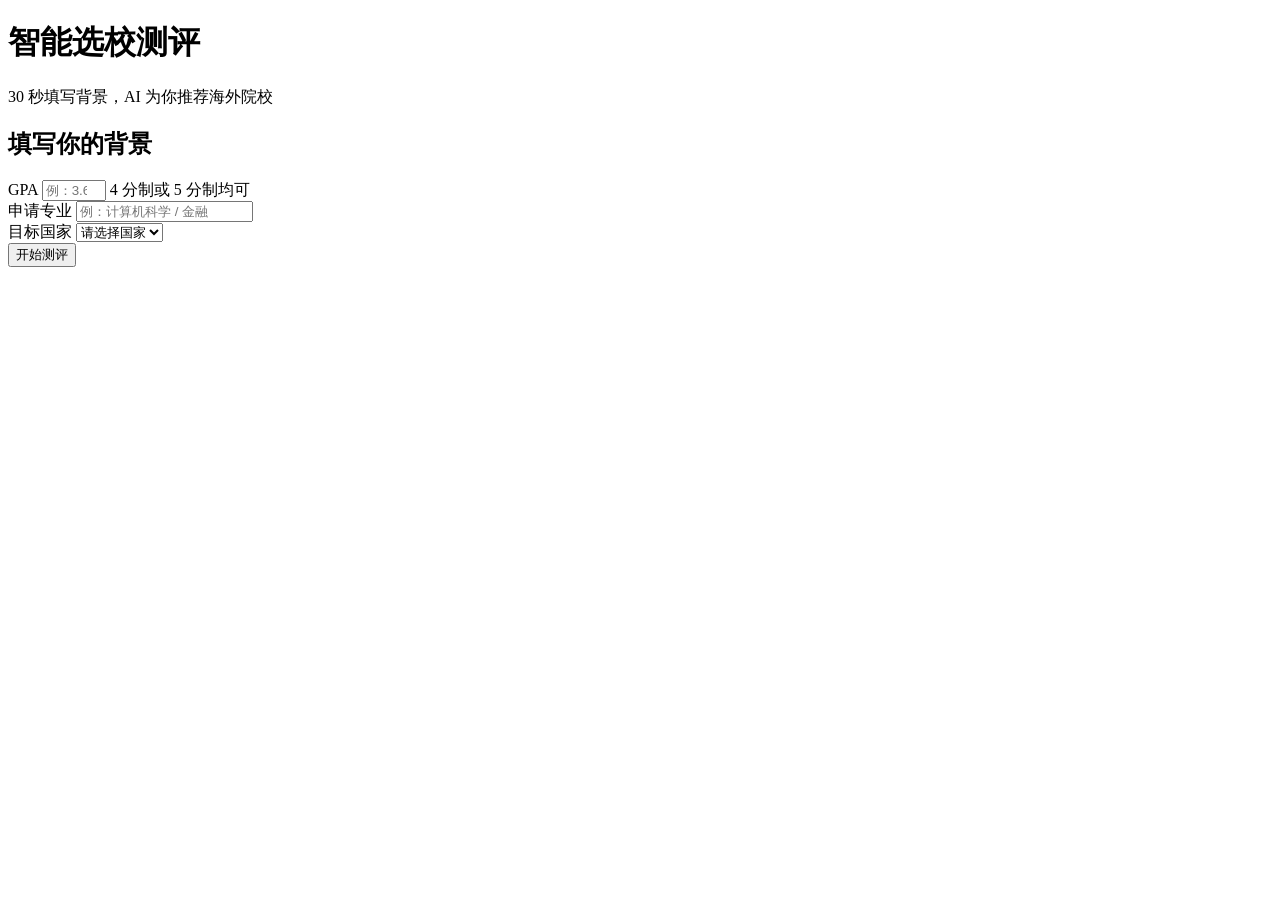
==== web/static/index.html @ 616479df "feat: 智能选校测评工具初版(选校引擎+前端+留资闭环+通知推送)" ====
<!DOCTYPE html>
<html lang="zh-CN">
<head>
  <meta charset="UTF-8" />
  <meta name="viewport" content="width=device-width, initial-scale=1.0" />
  <title>智能选校测评</title>
  <link rel="stylesheet" href="/style.css" />
</head>
<body>
  <header class="site-header">
    <div class="container">
      <h1 class="logo">智能选校测评</h1>
      <p class="subtitle">30 秒填写背景，AI 为你推荐海外院校</p>
    </div>
  </header>

  <main class="container">
    <!-- 表单区 -->
    <section class="form-card" id="form-card">
      <h2 class="section-title">填写你的背景</h2>
      <form id="evaluate-form" novalidate>
        <div class="field">
          <label for="gpa">GPA</label>
          <input
            type="number"
            id="gpa"
            name="gpa"
            step="0.01"
            min="0"
            max="5"
            placeholder="例：3.6"
            required
          />
          <span class="hint">4 分制或 5 分制均可</span>
        </div>

        <div class="field">
          <label for="major">申请专业</label>
          <input
            type="text"
            id="major"
            name="major"
            placeholder="例：计算机科学 / 金融"
            required
          />
        </div>

        <div class="field">
          <label for="country">目标国家</label>
          <select id="country" name="country" required>
            <option value="" disabled selected>请选择国家</option>
            <option value="美国">美国</option>
            <option value="英国">英国</option>
            <option value="加拿大">加拿大</option>
            <option value="澳大利亚">澳大利亚</option>
            <option value="新加坡">新加坡</option>
            <option value="中国香港">中国香港</option>
            <option value="其他">其他</option>
          </select>
        </div>

        <button type="submit" class="btn-primary" id="submit-btn">开始测评</button>
      </form>
    </section>

    <!-- 结果展示区 -->
    <section class="result-area" id="result-area" hidden>
      <h2 class="section-title">你的选校推荐</h2>
      <p class="result-tip" id="result-tip">部分信息已隐藏，解锁完整报告查看全部推荐理由</p>

      <div class="thank-you" id="thank-you" hidden>
        <h3 class="thank-you-title">报告已解锁</h3>
        <p class="thank-you-desc">感谢留下联系方式，顾问将尽快与你联系，请保持电话 / 微信畅通。</p>
      </div>

      <div class="tiers" id="tiers">
        <!-- 三档结果卡片由 JS 动态渲染 -->
      </div>

      <button type="button" class="btn-primary unlock-cta" id="unlock-btn">解锁完整报告</button>
    </section>
  </main>

  <!-- 留资弹窗 -->
  <div class="modal-overlay" id="modal-overlay" hidden>
    <div class="modal" role="dialog" aria-modal="true" aria-labelledby="modal-title">
      <h2 class="modal-title" id="modal-title">解锁完整选校报告</h2>
      <p class="modal-desc">留下联系方式，顾问将为你 1 对 1 解读报告并答疑</p>

      <form id="lead-form" novalidate>
        <div class="field">
          <label for="wechat">微信号</label>
          <input
            type="text"
            id="wechat"
            name="wechat"
            placeholder="请输入微信号"
            required
          />
        </div>

        <div class="field">
          <label for="phone">手机号</label>
          <input
            type="tel"
            id="phone"
            name="phone"
            placeholder="请输入手机号"
            required
          />
        </div>

        <div class="modal-actions">
          <button type="button" class="btn-ghost" id="modal-cancel">暂不</button>
          <button type="submit" class="btn-primary" id="lead-submit">解锁完整报告</button>
        </div>
      </form>
    </div>
  </div>

  <script src="/app.js"></script>
</body>
</html>
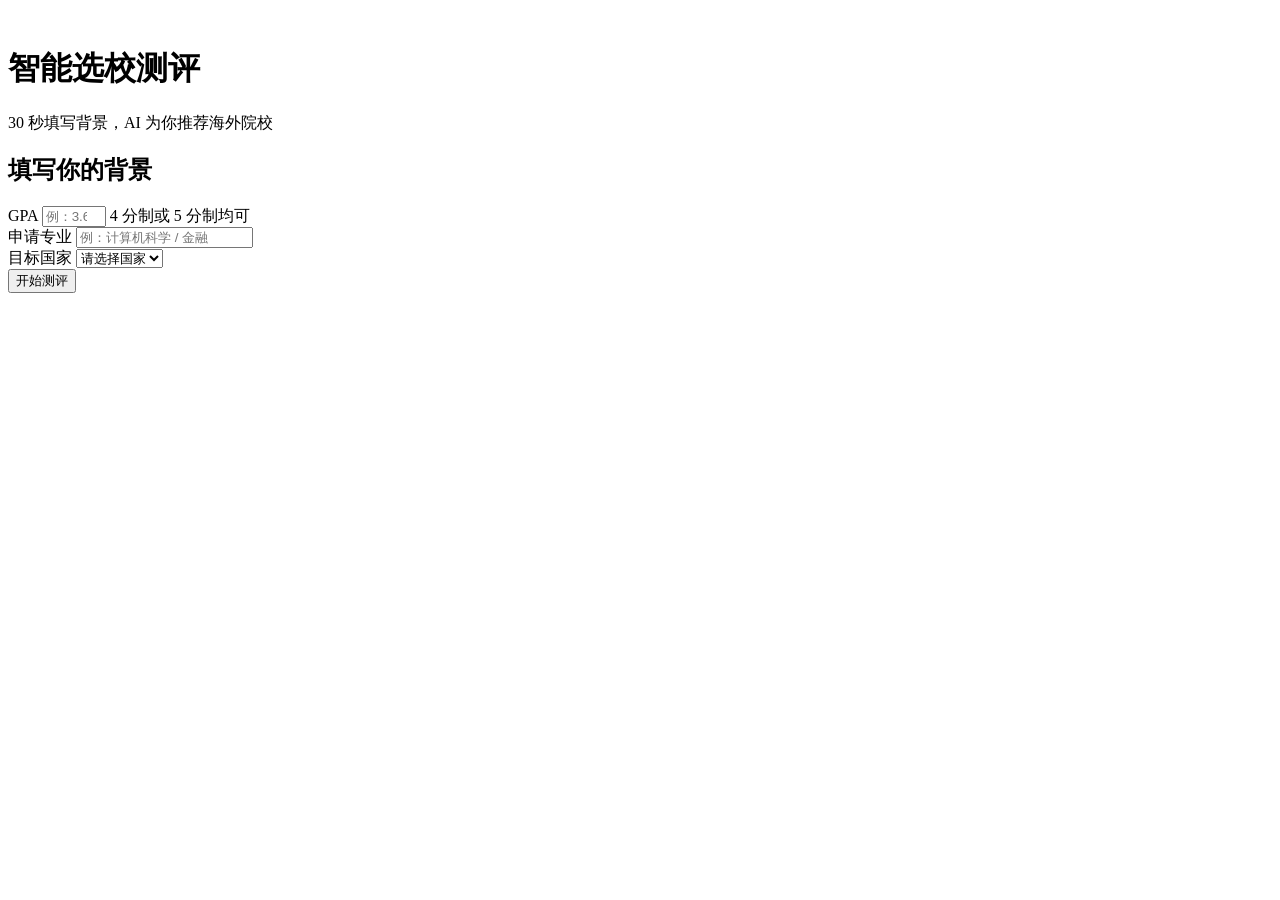
==== commit 9ab1c5e3: "feat: D7打磨上线(输入校验+异常处理+冒烟测试+部署文档)与logo设计 - schemas.py: StringConstraints去空格/长度上限/手机号正则校验 - deepseek." ====
--- a/web/static/index.html
+++ b/web/static/index.html
@@ -4,12 +4,16 @@
   <meta charset="UTF-8" />
   <meta name="viewport" content="width=device-width, initial-scale=1.0" />
   <title>智能选校测评</title>
+  <link rel="icon" type="image/svg+xml" href="/logo.svg" />
   <link rel="stylesheet" href="/style.css" />
 </head>
 <body>
   <header class="site-header">
     <div class="container">
-      <h1 class="logo">智能选校测评</h1>
+      <div class="logo">
+        <img class="logo-icon" src="/logo.svg" alt="" />
+        <h1 class="logo-text">智能选校测评</h1>
+      </div>
       <p class="subtitle">30 秒填写背景，AI 为你推荐海外院校</p>
     </div>
   </header>
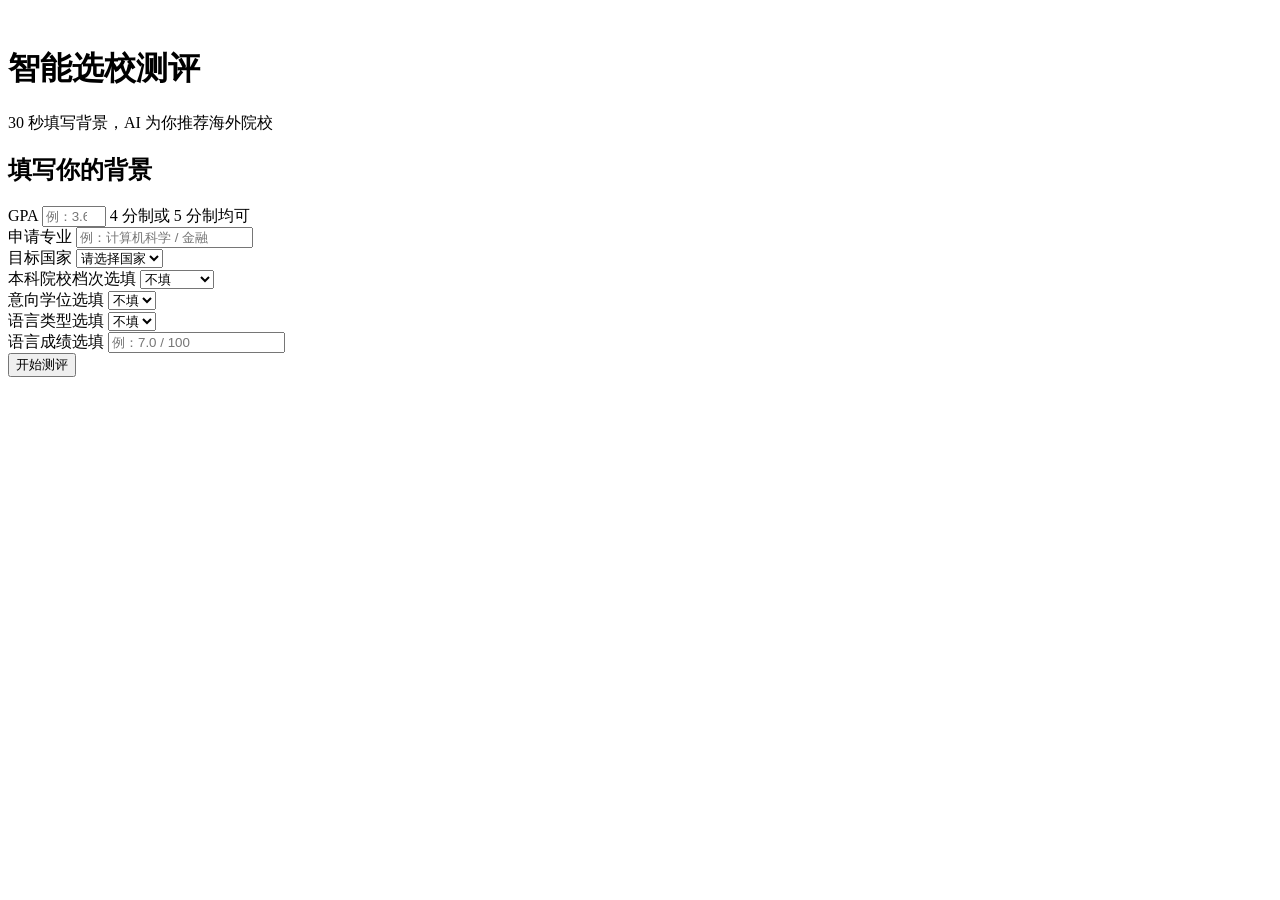
==== commit 3906d024: "feat: 数据查看界面(口令保护+CSV导出)与选填测评维度(院校档次/学位/语言成绩) - 新增 /admin.html 留资数据查看：总览统计、全字段表格、CSV 导出(带BOM) - 新增 G" ====
--- a/web/static/index.html
+++ b/web/static/index.html
@@ -63,6 +63,51 @@
           </select>
         </div>
 
+        <div class="field-row">
+          <div class="field">
+            <label for="school-tier">本科院校档次<span class="optional-tag">选填</span></label>
+            <select id="school-tier" name="school_tier">
+              <option value="" selected>不填</option>
+              <option value="985">985</option>
+              <option value="211">211</option>
+              <option value="双一流">双一流</option>
+              <option value="普通本科">普通本科</option>
+              <option value="海外本科">海外本科</option>
+            </select>
+          </div>
+          <div class="field">
+            <label for="degree">意向学位<span class="optional-tag">选填</span></label>
+            <select id="degree" name="degree">
+              <option value="" selected>不填</option>
+              <option value="本科">本科</option>
+              <option value="硕士">硕士</option>
+              <option value="博士">博士</option>
+            </select>
+          </div>
+        </div>
+
+        <div class="field-row">
+          <div class="field">
+            <label for="lang-type">语言类型<span class="optional-tag">选填</span></label>
+            <select id="lang-type" name="language_type">
+              <option value="" selected>不填</option>
+              <option value="雅思">雅思</option>
+              <option value="托福">托福</option>
+            </select>
+          </div>
+          <div class="field">
+            <label for="lang-score">语言成绩<span class="optional-tag">选填</span></label>
+            <input
+              type="number"
+              id="lang-score"
+              name="language_score"
+              step="0.5"
+              min="0"
+              placeholder="例：7.0 / 100"
+            />
+          </div>
+        </div>
+
         <button type="submit" class="btn-primary" id="submit-btn">开始测评</button>
       </form>
     </section>
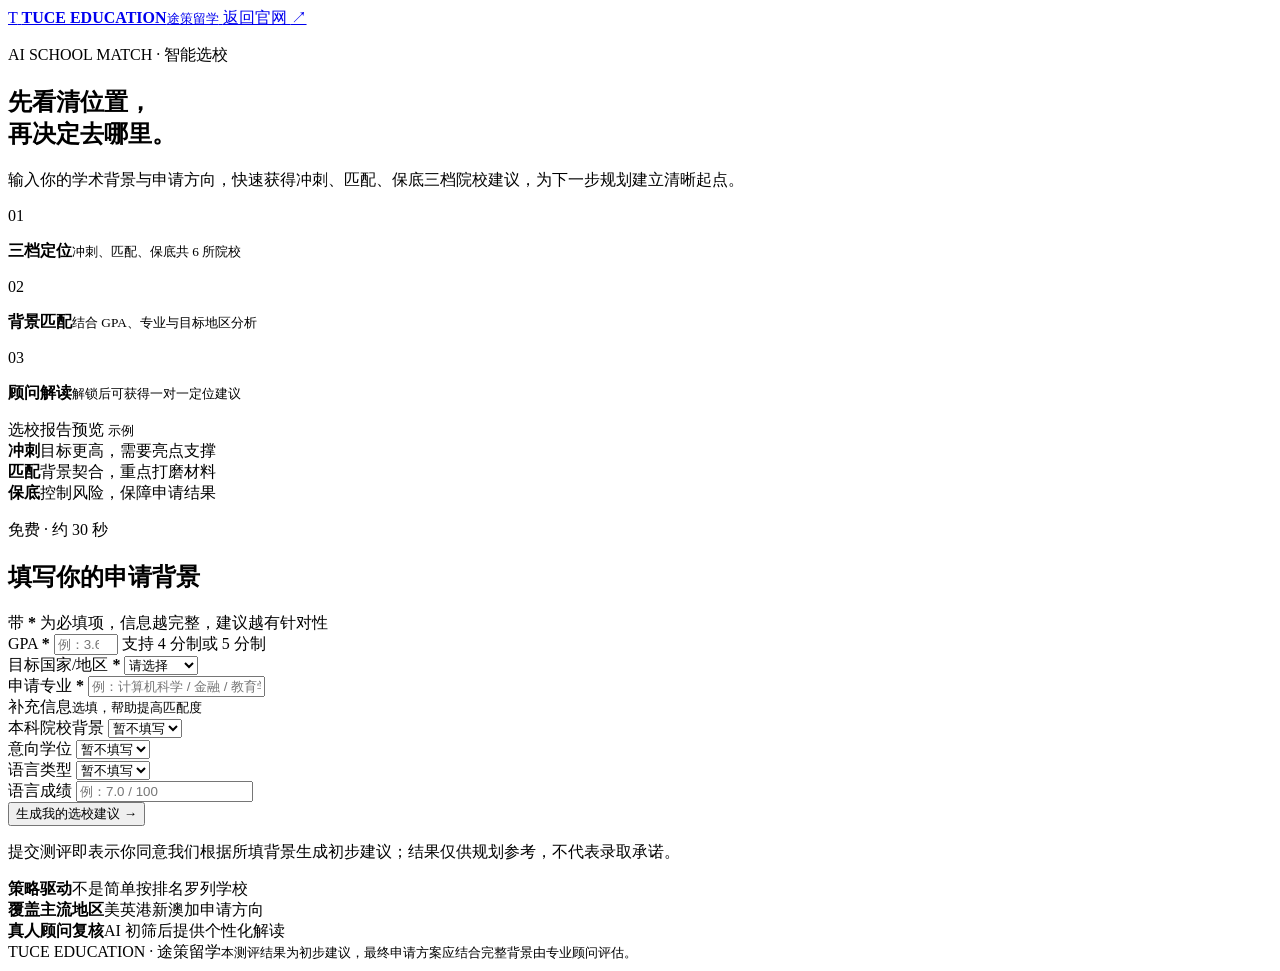
==== commit f36a1234: "feat: 完成 D2 首页品牌与视觉升级" ====
--- a/web/static/index.html
+++ b/web/static/index.html
@@ -3,170 +3,158 @@
 <head>
   <meta charset="UTF-8" />
   <meta name="viewport" content="width=device-width, initial-scale=1.0" />
-  <title>智能选校测评</title>
+  <meta name="description" content="30 秒填写背景，获得冲刺、匹配、保底三档海外院校建议。" />
+  <title>智能选校测评｜途策留学</title>
   <link rel="icon" type="image/svg+xml" href="/logo.svg" />
   <link rel="stylesheet" href="/style.css" />
 </head>
-<body>
+<body class="evaluation-page">
   <header class="site-header">
-    <div class="container">
-      <div class="logo">
-        <img class="logo-icon" src="/logo.svg" alt="" />
-        <h1 class="logo-text">智能选校测评</h1>
-      </div>
-      <p class="subtitle">30 秒填写背景，AI 为你推荐海外院校</p>
+    <div class="wide-container nav-row">
+      <a class="brand" href="https://tuce.asia/" aria-label="返回途策留学官网">
+        <span class="brand-mark">T</span>
+        <span><strong>TUCE EDUCATION</strong><small>途策留学</small></span>
+      </a>
+      <a class="back-link" href="https://tuce.asia/">返回官网 <span aria-hidden="true">↗</span></a>
     </div>
   </header>
 
-  <main class="container">
-    <!-- 表单区 -->
-    <section class="form-card" id="form-card">
-      <h2 class="section-title">填写你的背景</h2>
-      <form id="evaluate-form" novalidate>
-        <div class="field">
-          <label for="gpa">GPA</label>
-          <input
-            type="number"
-            id="gpa"
-            name="gpa"
-            step="0.01"
-            min="0"
-            max="5"
-            placeholder="例：3.6"
-            required
-          />
-          <span class="hint">4 分制或 5 分制均可</span>
-        </div>
+  <main>
+    <section class="hero-section">
+      <div class="wide-container hero-grid">
+        <div class="hero-copy">
+          <p class="eyebrow">AI SCHOOL MATCH · 智能选校</p>
+          <h1>先看清位置，<br />再决定去哪里。</h1>
+          <p class="hero-lead">输入你的学术背景与申请方向，快速获得冲刺、匹配、保底三档院校建议，为下一步规划建立清晰起点。</p>
 
-        <div class="field">
-          <label for="major">申请专业</label>
-          <input
-            type="text"
-            id="major"
-            name="major"
-            placeholder="例：计算机科学 / 金融"
-            required
-          />
-        </div>
+          <div class="benefit-list" aria-label="测评特点">
+            <div><span>01</span><p><strong>三档定位</strong><small>冲刺、匹配、保底共 6 所院校</small></p></div>
+            <div><span>02</span><p><strong>背景匹配</strong><small>结合 GPA、专业与目标地区分析</small></p></div>
+            <div><span>03</span><p><strong>顾问解读</strong><small>解锁后可获得一对一定位建议</small></p></div>
+          </div>
 
-        <div class="field">
-          <label for="country">目标国家</label>
-          <select id="country" name="country" required>
-            <option value="" disabled selected>请选择国家</option>
-            <option value="美国">美国</option>
-            <option value="英国">英国</option>
-            <option value="加拿大">加拿大</option>
-            <option value="澳大利亚">澳大利亚</option>
-            <option value="新加坡">新加坡</option>
-            <option value="中国香港">中国香港</option>
-            <option value="其他">其他</option>
-          </select>
-        </div>
-
-        <div class="field-row">
-          <div class="field">
-            <label for="school-tier">本科院校档次<span class="optional-tag">选填</span></label>
-            <select id="school-tier" name="school_tier">
-              <option value="" selected>不填</option>
-              <option value="985">985</option>
-              <option value="211">211</option>
-              <option value="双一流">双一流</option>
-              <option value="普通本科">普通本科</option>
-              <option value="海外本科">海外本科</option>
-            </select>
-          </div>
-          <div class="field">
-            <label for="degree">意向学位<span class="optional-tag">选填</span></label>
-            <select id="degree" name="degree">
-              <option value="" selected>不填</option>
-              <option value="本科">本科</option>
-              <option value="硕士">硕士</option>
-              <option value="博士">博士</option>
-            </select>
+          <div class="report-preview" aria-label="报告示例">
+            <div class="preview-head">
+              <span>选校报告预览</span>
+              <small>示例</small>
+            </div>
+            <div class="preview-row"><span class="level-dot reach"></span><b>冲刺</b><span>目标更高，需要亮点支撑</span></div>
+            <div class="preview-row"><span class="level-dot match"></span><b>匹配</b><span>背景契合，重点打磨材料</span></div>
+            <div class="preview-row"><span class="level-dot safety"></span><b>保底</b><span>控制风险，保障申请结果</span></div>
           </div>
         </div>
 
-        <div class="field-row">
-          <div class="field">
-            <label for="lang-type">语言类型<span class="optional-tag">选填</span></label>
-            <select id="lang-type" name="language_type">
-              <option value="" selected>不填</option>
-              <option value="雅思">雅思</option>
-              <option value="托福">托福</option>
-            </select>
+        <section class="form-card" id="form-card" aria-labelledby="form-title">
+          <div class="form-heading">
+            <p>免费 · 约 30 秒</p>
+            <h2 class="section-title" id="form-title">填写你的申请背景</h2>
+            <span>带 <b>*</b> 为必填项，信息越完整，建议越有针对性</span>
           </div>
-          <div class="field">
-            <label for="lang-score">语言成绩<span class="optional-tag">选填</span></label>
-            <input
-              type="number"
-              id="lang-score"
-              name="language_score"
-              step="0.5"
-              min="0"
-              placeholder="例：7.0 / 100"
-            />
-          </div>
-        </div>
+          <form id="evaluate-form" novalidate>
+            <div class="field-row primary-fields">
+              <div class="field">
+                <label for="gpa">GPA <b>*</b></label>
+                <input type="number" id="gpa" name="gpa" step="0.01" min="0" max="5" placeholder="例：3.6" required />
+                <span class="hint">支持 4 分制或 5 分制</span>
+              </div>
+              <div class="field">
+                <label for="country">目标国家/地区 <b>*</b></label>
+                <select id="country" name="country" required>
+                  <option value="" disabled selected>请选择</option>
+                  <option value="美国">美国</option><option value="英国">英国</option>
+                  <option value="加拿大">加拿大</option><option value="澳大利亚">澳大利亚</option>
+                  <option value="新加坡">新加坡</option><option value="中国香港">中国香港</option>
+                  <option value="其他">其他</option>
+                </select>
+              </div>
+            </div>
 
-        <button type="submit" class="btn-primary" id="submit-btn">开始测评</button>
-      </form>
+            <div class="field">
+              <label for="major">申请专业 <b>*</b></label>
+              <input type="text" id="major" name="major" placeholder="例：计算机科学 / 金融 / 教育学" required />
+            </div>
+
+            <div class="form-divider"><span>补充信息</span><small>选填，帮助提高匹配度</small></div>
+
+            <div class="field-row">
+              <div class="field">
+                <label for="school-tier">本科院校背景</label>
+                <select id="school-tier" name="school_tier">
+                  <option value="" selected>暂不填写</option><option value="985">985</option>
+                  <option value="211">211</option><option value="双一流">双一流</option>
+                  <option value="普通本科">普通本科</option><option value="海外本科">海外本科</option>
+                </select>
+              </div>
+              <div class="field">
+                <label for="degree">意向学位</label>
+                <select id="degree" name="degree">
+                  <option value="" selected>暂不填写</option><option value="本科">本科</option>
+                  <option value="硕士">硕士</option><option value="博士">博士</option>
+                </select>
+              </div>
+            </div>
+
+            <div class="field-row">
+              <div class="field">
+                <label for="lang-type">语言类型</label>
+                <select id="lang-type" name="language_type">
+                  <option value="" selected>暂不填写</option><option value="雅思">雅思</option><option value="托福">托福</option>
+                </select>
+              </div>
+              <div class="field">
+                <label for="lang-score">语言成绩</label>
+                <input type="number" id="lang-score" name="language_score" step="0.5" min="0" placeholder="例：7.0 / 100" />
+              </div>
+            </div>
+
+            <button type="submit" class="btn-primary" id="submit-btn">生成我的选校建议 <span aria-hidden="true">→</span></button>
+            <p class="privacy-note">提交测评即表示你同意我们根据所填背景生成初步建议；结果仅供规划参考，不代表录取承诺。</p>
+          </form>
+        </section>
+      </div>
     </section>
 
-    <!-- 结果展示区 -->
-    <section class="result-area" id="result-area" hidden>
-      <h2 class="section-title">你的选校推荐</h2>
-      <p class="result-tip" id="result-tip">部分信息已隐藏，解锁完整报告查看全部推荐理由</p>
+    <section class="trust-strip" aria-label="服务说明">
+      <div class="wide-container trust-grid">
+        <div><strong>策略驱动</strong><span>不是简单按排名罗列学校</span></div>
+        <div><strong>覆盖主流地区</strong><span>美英港新澳加申请方向</span></div>
+        <div><strong>真人顾问复核</strong><span>AI 初筛后提供个性化解读</span></div>
+      </div>
+    </section>
 
-      <div class="thank-you" id="thank-you" hidden>
-        <h3 class="thank-you-title">报告已解锁</h3>
-        <p class="thank-you-desc">感谢留下联系方式，顾问将尽快与你联系，请保持电话 / 微信畅通。</p>
-      </div>
-
-      <div class="tiers" id="tiers">
-        <!-- 三档结果卡片由 JS 动态渲染 -->
-      </div>
-
-      <button type="button" class="btn-primary unlock-cta" id="unlock-btn">解锁完整报告</button>
+    <section class="result-wrap wide-container">
+      <section class="result-area" id="result-area" hidden>
+        <div class="result-heading">
+          <div><p class="eyebrow">YOUR SCHOOL LIST</p><h2 class="section-title">你的选校建议</h2></div>
+          <p class="result-tip" id="result-tip">已生成 6 所院校，解锁后查看完整推荐理由</p>
+        </div>
+        <div class="thank-you" id="thank-you" hidden>
+          <h3 class="thank-you-title">完整报告已解锁</h3>
+          <p class="thank-you-desc">顾问将在 24 小时内与你联系，请保持电话和微信畅通。</p>
+        </div>
+        <div class="tiers" id="tiers"></div>
+        <button type="button" class="btn-primary unlock-cta" id="unlock-btn">解锁完整报告与顾问解读</button>
+      </section>
     </section>
   </main>
 
-  <!-- 留资弹窗 -->
+  <footer class="site-footer">
+    <div class="wide-container"><span>TUCE EDUCATION · 途策留学</span><small>本测评结果为初步建议，最终申请方案应结合完整背景由专业顾问评估。</small></div>
+  </footer>
+
   <div class="modal-overlay" id="modal-overlay" hidden>
     <div class="modal" role="dialog" aria-modal="true" aria-labelledby="modal-title">
+      <p class="eyebrow">UNLOCK REPORT</p>
       <h2 class="modal-title" id="modal-title">解锁完整选校报告</h2>
-      <p class="modal-desc">留下联系方式，顾问将为你 1 对 1 解读报告并答疑</p>
-
+      <p class="modal-desc">留下联系方式，专业顾问将在 24 小时内提供一对一报告解读。</p>
       <form id="lead-form" novalidate>
-        <div class="field">
-          <label for="wechat">微信号</label>
-          <input
-            type="text"
-            id="wechat"
-            name="wechat"
-            placeholder="请输入微信号"
-            required
-          />
-        </div>
-
-        <div class="field">
-          <label for="phone">手机号</label>
-          <input
-            type="tel"
-            id="phone"
-            name="phone"
-            placeholder="请输入手机号"
-            required
-          />
-        </div>
-
-        <div class="modal-actions">
-          <button type="button" class="btn-ghost" id="modal-cancel">暂不</button>
-          <button type="submit" class="btn-primary" id="lead-submit">解锁完整报告</button>
-        </div>
+        <div class="field"><label for="wechat">微信号</label><input type="text" id="wechat" name="wechat" placeholder="请输入微信号" required /></div>
+        <div class="field"><label for="phone">手机号</label><input type="tel" id="phone" name="phone" placeholder="请输入 11 位手机号" required /></div>
+        <p class="privacy-note modal-privacy">联系方式仅用于本次留学咨询与回访，我们会妥善保护你的个人信息。</p>
+        <div class="modal-actions"><button type="button" class="btn-ghost" id="modal-cancel">暂不</button><button type="submit" class="btn-primary" id="lead-submit">确认解锁</button></div>
       </form>
     </div>
   </div>
-
   <script src="/app.js"></script>
 </body>
 </html>
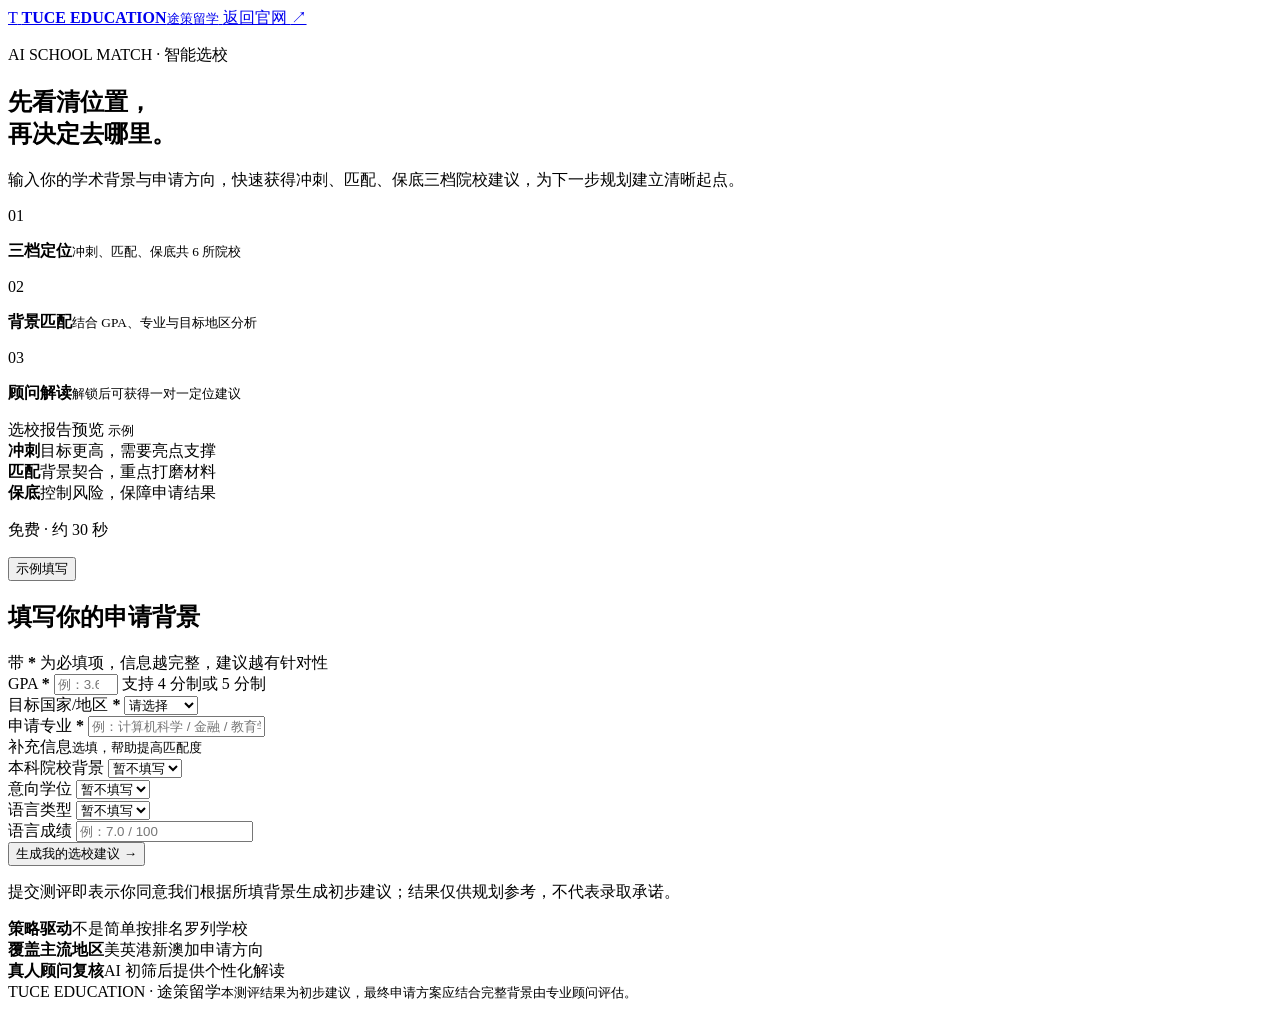
==== commit bbff097c: "feat: 增加测评示例填写按钮" ====
--- a/web/static/index.html
+++ b/web/static/index.html
@@ -46,7 +46,10 @@
 
         <section class="form-card" id="form-card" aria-labelledby="form-title">
           <div class="form-heading">
-            <p>免费 · 约 30 秒</p>
+            <div class="form-heading-top">
+              <p>免费 · 约 30 秒</p>
+              <button type="button" class="example-fill-btn" id="fill-example-btn">示例填写</button>
+            </div>
             <h2 class="section-title" id="form-title">填写你的申请背景</h2>
             <span>带 <b>*</b> 为必填项，信息越完整，建议越有针对性</span>
           </div>
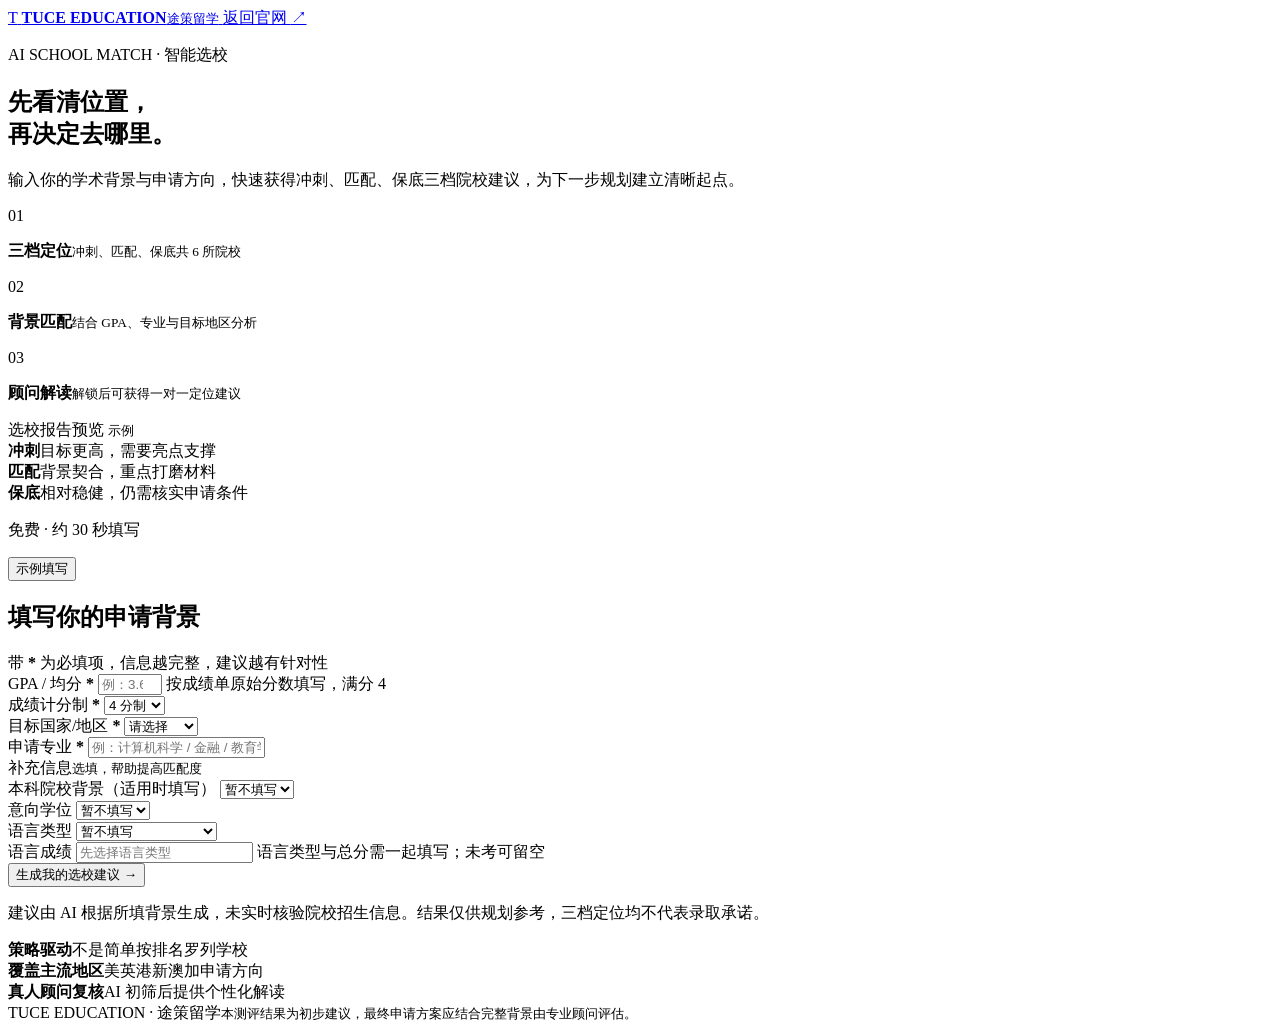
==== commit 38241540: "feat: 完善测评闭环与上线准备" ====
--- a/web/static/index.html
+++ b/web/static/index.html
@@ -5,8 +5,8 @@
   <meta name="viewport" content="width=device-width, initial-scale=1.0" />
   <meta name="description" content="30 秒填写背景，获得冲刺、匹配、保底三档海外院校建议。" />
   <title>智能选校测评｜途策留学</title>
-  <link rel="icon" type="image/svg+xml" href="/logo.svg" />
-  <link rel="stylesheet" href="/style.css" />
+  <link rel="icon" type="image/svg+xml" href="/favicon.svg" />
+  <link rel="stylesheet" href="/style.css?v=2" />
 </head>
 <body class="evaluation-page">
   <header class="site-header">
@@ -40,14 +40,14 @@
             </div>
             <div class="preview-row"><span class="level-dot reach"></span><b>冲刺</b><span>目标更高，需要亮点支撑</span></div>
             <div class="preview-row"><span class="level-dot match"></span><b>匹配</b><span>背景契合，重点打磨材料</span></div>
-            <div class="preview-row"><span class="level-dot safety"></span><b>保底</b><span>控制风险，保障申请结果</span></div>
+            <div class="preview-row"><span class="level-dot safety"></span><b>保底</b><span>相对稳健，仍需核实申请条件</span></div>
           </div>
         </div>
 
         <section class="form-card" id="form-card" aria-labelledby="form-title">
           <div class="form-heading">
             <div class="form-heading-top">
-              <p>免费 · 约 30 秒</p>
+              <p>免费 · 约 30 秒填写</p>
               <button type="button" class="example-fill-btn" id="fill-example-btn">示例填写</button>
             </div>
             <h2 class="section-title" id="form-title">填写你的申请背景</h2>
@@ -56,10 +56,20 @@
           <form id="evaluate-form" novalidate>
             <div class="field-row primary-fields">
               <div class="field">
-                <label for="gpa">GPA <b>*</b></label>
-                <input type="number" id="gpa" name="gpa" step="0.01" min="0" max="5" placeholder="例：3.6" required />
-                <span class="hint">支持 4 分制或 5 分制</span>
+                <label for="gpa">GPA / 均分 <b>*</b></label>
+                <input type="number" id="gpa" name="gpa" step="0.01" min="0.01" max="4" placeholder="例：3.6" aria-describedby="gpa-hint" required />
+                <span class="hint" id="gpa-hint">按成绩单原始分数填写，满分 4</span>
               </div>
+              <div class="field">
+                <label for="gpa-scale">成绩计分制 <b>*</b></label>
+                <select id="gpa-scale" name="gpa_scale" required>
+                  <option value="4" selected>4 分制</option>
+                  <option value="5">5 分制</option>
+                  <option value="100">百分制</option>
+                </select>
+              </div>
+            </div>
+            <div class="field-row">
               <div class="field">
                 <label for="country">目标国家/地区 <b>*</b></label>
                 <select id="country" name="country" required>
@@ -70,18 +80,22 @@
                   <option value="其他">其他</option>
                 </select>
               </div>
+              <div class="field" id="country-other-field" hidden>
+                <label for="country-other">具体国家/地区 <b>*</b></label>
+                <input id="country-other" name="country_other" type="text" maxlength="30" placeholder="例：德国" disabled />
+              </div>
             </div>
 
             <div class="field">
               <label for="major">申请专业 <b>*</b></label>
-              <input type="text" id="major" name="major" placeholder="例：计算机科学 / 金融 / 教育学" required />
+              <input type="text" id="major" name="major" maxlength="50" placeholder="例：计算机科学 / 金融 / 教育学" required />
             </div>
 
             <div class="form-divider"><span>补充信息</span><small>选填，帮助提高匹配度</small></div>
 
             <div class="field-row">
               <div class="field">
-                <label for="school-tier">本科院校背景</label>
+                <label for="school-tier">本科院校背景（适用时填写）</label>
                 <select id="school-tier" name="school_tier">
                   <option value="" selected>暂不填写</option><option value="985">985</option>
                   <option value="211">211</option><option value="双一流">双一流</option>
@@ -101,17 +115,19 @@
               <div class="field">
                 <label for="lang-type">语言类型</label>
                 <select id="lang-type" name="language_type">
-                  <option value="" selected>暂不填写</option><option value="雅思">雅思</option><option value="托福">托福</option>
+                  <option value="" selected>暂不填写</option><option value="雅思">雅思</option><option value="托福">托福（0–120 分制）</option><option value="托福（1–6分制）">托福（1–6 分制）</option>
                 </select>
               </div>
               <div class="field">
                 <label for="lang-score">语言成绩</label>
-                <input type="number" id="lang-score" name="language_score" step="0.5" min="0" placeholder="例：7.0 / 100" />
+                <input type="number" id="lang-score" name="language_score" step="0.5" min="0" placeholder="先选择语言类型" aria-describedby="language-hint" />
+                <span class="hint" id="language-hint">语言类型与总分需一起填写；未考可留空</span>
               </div>
             </div>
 
             <button type="submit" class="btn-primary" id="submit-btn">生成我的选校建议 <span aria-hidden="true">→</span></button>
-            <p class="privacy-note">提交测评即表示你同意我们根据所填背景生成初步建议；结果仅供规划参考，不代表录取承诺。</p>
+            <p class="hint" id="evaluate-status" role="status" hidden></p>
+            <p class="privacy-note">建议由 AI 根据所填背景生成，未实时核验院校招生信息。结果仅供规划参考，三档定位均不代表录取承诺。</p>
           </form>
         </section>
       </div>
@@ -133,7 +149,7 @@
         </div>
         <div class="thank-you" id="thank-you" hidden>
           <h3 class="thank-you-title">完整报告已解锁</h3>
-          <p class="thank-you-desc">顾问将在 24 小时内与你联系，请保持电话和微信畅通。</p>
+          <p class="thank-you-desc">联系方式已提交，供顾问后续跟进；具体申请条件请以院校官方信息为准。</p>
         </div>
         <div class="tiers" id="tiers"></div>
         <button type="button" class="btn-primary unlock-cta" id="unlock-btn">解锁完整报告与顾问解读</button>
@@ -145,19 +161,33 @@
     <div class="wide-container"><span>TUCE EDUCATION · 途策留学</span><small>本测评结果为初步建议，最终申请方案应结合完整背景由专业顾问评估。</small></div>
   </footer>
 
-  <div class="modal-overlay" id="modal-overlay" hidden>
-    <div class="modal" role="dialog" aria-modal="true" aria-labelledby="modal-title">
-      <p class="eyebrow">UNLOCK REPORT</p>
-      <h2 class="modal-title" id="modal-title">解锁完整选校报告</h2>
-      <p class="modal-desc">留下联系方式，专业顾问将在 24 小时内提供一对一报告解读。</p>
+  <div class="modal-overlay" id="modal-overlay" aria-hidden="true" hidden>
+    <div class="modal lead-modal" role="dialog" aria-modal="true" aria-labelledby="modal-title" aria-describedby="modal-desc">
+      <button type="button" class="modal-close" id="modal-close" aria-label="关闭留资窗口"></button>
+      <div class="lead-modal-head">
+        <span class="unlock-badge" aria-hidden="true">✓</span>
+        <div>
+          <p class="eyebrow">REPORT READY · 报告已生成</p>
+          <h2 class="modal-title" id="modal-title">免费解锁完整选校报告</h2>
+        </div>
+      </div>
+      <p class="modal-desc" id="modal-desc">补充联系方式后即可查看 6 所院校的完整推荐理由，顾问也会结合你的背景提供一对一解读。</p>
+      <ul class="unlock-benefits" aria-label="解锁内容">
+        <li><span>01</span>查看冲刺、匹配、保底院校完整理由</li>
+        <li><span>02</span>获得申请定位与下一步规划建议</li>
+      </ul>
       <form id="lead-form" novalidate>
-        <div class="field"><label for="wechat">微信号</label><input type="text" id="wechat" name="wechat" placeholder="请输入微信号" required /></div>
-        <div class="field"><label for="phone">手机号</label><input type="tel" id="phone" name="phone" placeholder="请输入 11 位手机号" required /></div>
-        <p class="privacy-note modal-privacy">联系方式仅用于本次留学咨询与回访，我们会妥善保护你的个人信息。</p>
-        <div class="modal-actions"><button type="button" class="btn-ghost" id="modal-cancel">暂不</button><button type="submit" class="btn-primary" id="lead-submit">确认解锁</button></div>
+        <div class="lead-fields">
+          <div class="field"><label for="wechat">微信号 <b>*</b></label><input type="text" id="wechat" name="wechat" placeholder="方便顾问发送报告" autocomplete="off" maxlength="64" required /></div>
+          <div class="field"><label for="phone">手机号 <b>*</b></label><input type="tel" id="phone" name="phone" placeholder="请输入 11 位中国大陆手机号" autocomplete="tel" inputmode="numeric" maxlength="11" required /></div>
+        </div>
+        <div class="form-error lead-form-error" id="lead-form-error" role="alert" hidden></div>
+        <div class="privacy-assurance"><span aria-hidden="true">🔒</span><p><strong>信息安全承诺</strong><small>仅用于发送报告及本次留学咨询，不会公开或用于无关营销。</small></p></div>
+        <button type="submit" class="btn-primary lead-unlock-btn" id="lead-submit">立即解锁完整报告 <span aria-hidden="true">→</span></button>
+        <button type="button" class="text-cancel" id="modal-cancel">暂不解锁，返回查看院校名单</button>
       </form>
     </div>
   </div>
-  <script src="/app.js"></script>
+  <script src="/app.js?v=4"></script>
 </body>
 </html>
